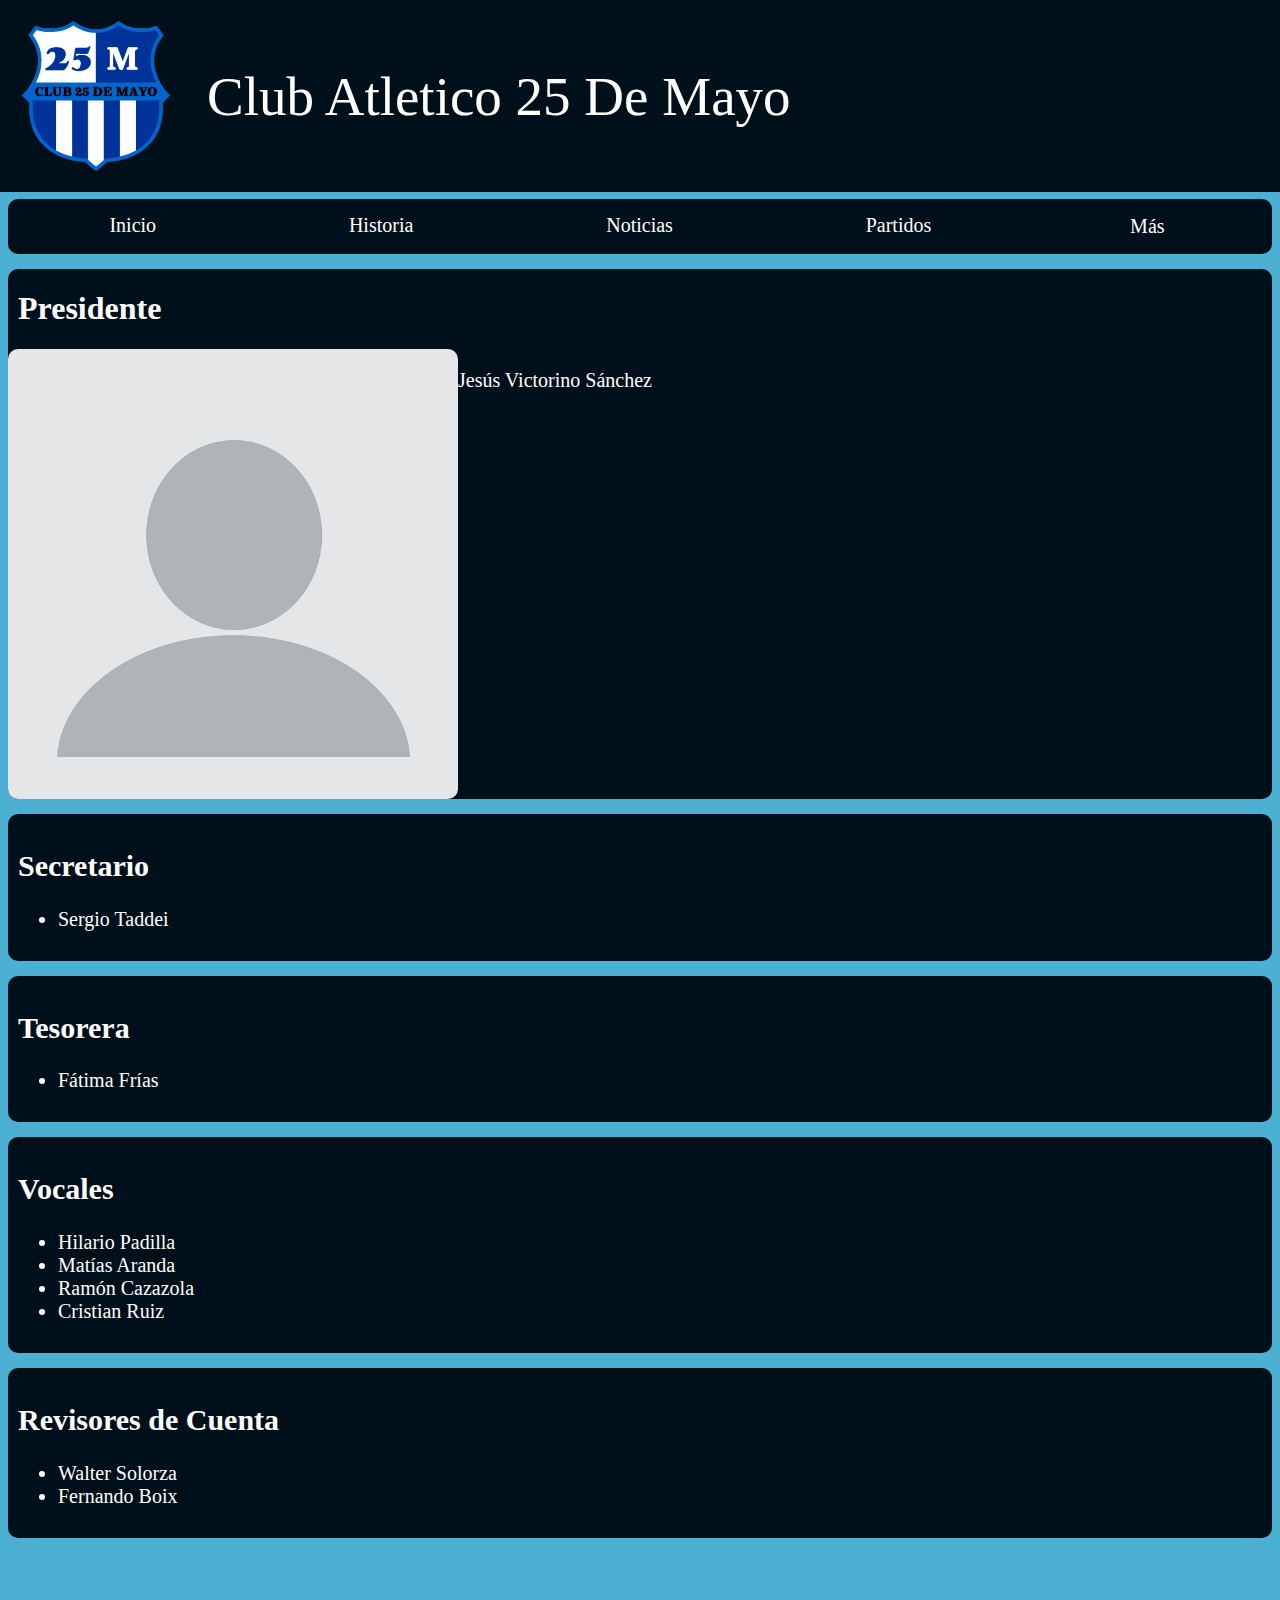
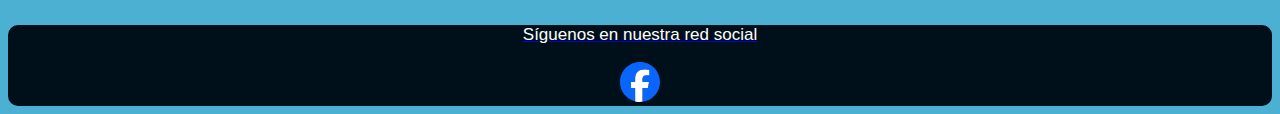
==== autoridades.html @ 04d2cd3a "Add files via upload" ====
<!DOCTYPE html>
<html lang="es">
<head>
<meta charset="UTF-8">
<meta name="viewport" content="width=device-width, initial-scale=1.0">
<title>25 DE MAYO</title>
<link rel="stylesheet" href="autoridadesstyle.css">
<link rel="shortcut icon" type="image/png" href="imagenes/escudo_preview_rev_1.png"/>
</head>
<body>

<div class="container">
  <img src="imagenes/escudo_preview_rev_1.png" alt="Logo" class="logo">
  <div class="text-side">
    <p>Club Atletico 25 De Mayo</p>
  </div>
</div>

<div class="espacio1"></div>

<!--menu -->

<div class="menu">
    <a href="index.html">Inicio</a>
    <a href="historia.html">Historia</a>
    <a href="noticias.html">Noticias</a>
    <a href="partidos.html">Partidos</a>
    <div class="dropdown">
        <button class="dropbtn">Más</button>
        <div class="dropdown-content">
          <a href="autoridades.html">Autoridades</a>
          <a href="jugadores.html">Jugadores</a>
          <a href="titulos.html">Titulos</a>
        </div>
    </div>
</div>

<div class="espacio1"></div>

<!-- presi-->

<div class="presidente">
  <h1>Presidente</h1>
  <div class="contenido">
      <img src="imagenes/directivos/fondoimprovisado.jpg" alt="Imagen del presidente">
      <p>Jesús Victorino Sánchez</p>
  </div>
</div>

<div class="espacio1"></div>

<div class="comision">
  <h2>Secretario</h2>
    <ul>

      <li>Sergio Taddei</li>
     

    </ul>
  </div>
</div>

<div class="espacio1"></div>

<div class="comision">
  <h2>Tesorera</h2>
    <ul>

      <li>Fátima Frías</li>
     

    </ul>
  </div>
</div>


<div class="espacio1"></div>
<!-- comision-->

<div class="comision">
  <h2>Vocales</h2>
    <ul>

      <li>Hilario Padilla</li>
      <li>Matías Aranda</li>
      <li>Ramón Cazazola</li>
      <li>Cristian Ruiz</li>

    </ul>
  </div>
</div>

<div class="espacio1"></div>

<div class="comision">
  <h2> Revisores de Cuenta</h2>
    <ul>

      <li>Walter Solorza</li>
      <li>Fernando Boix</li>

    </ul>
  </div>
</div>

<div class="espacio3"></div>

<!-- facebook -->

<div class="social-media">
 <a href="https://www.facebook.com/people/Club-atletico-25-de-mayo/100057843001647/" target="_blank">
     <p>Síguenos en nuestra red social</p>
     <img src="imagenes/2023_Facebook_icon.svg" alt="Facebook Logo">
 </a>
</div>


</body>
</html>
---- autoridadesstyle.css ----
body {
  background-color: rgb(75, 176, 209);
}
  
  .h1 {
      font-family:Verdana, Geneva, Tahoma, sans-serif;
      margin: 0;
      padding: 0;
      box-sizing: border-box;
    }
    
    .container {
      display: flex;
      align-items: center;
      justify-content: space-between;
      margin: -8px;
      padding: 5px;
      background-color: #00101b;
    }
    
    .logo {
      width: 150px; 
      margin: 11px;
      padding: 5px;
    
    }
    
    .text-side {
      flex-grow: 1;
      padding-left: 20px; 
      font-size: 55px;
      color: #ffffff;
    }
    
    @media (max-width: 768px) {
      .container {
          flex-direction: column; 
          align-items: center; 
          padding: 10px; 
      }
  
      .logo {
          width: 100px; 
          margin: 11px;
          padding: 5px;
      }
  
      .text-side {
          font-size: 30px; 
          text-align: center; 
      }
  }
  

     /*menu*/
  
     .menu {
      display: flex;
      justify-content: space-around;
      padding: 5px;
      background-color: #00101b;
      border-radius: 10px;
    }
    
    .menu a {
      color: #ffffff;
      text-decoration: none;
      font-size: 20px;
    }
  
    .menu a, .dropdown {
        display: inline-block;
        padding: 10px;
        text-decoration: none;
    }
    
    .dropdown .dropbtn {
        background: none; 
        border: none; 
        color: #ffffff; 
        font: inherit; 
        cursor: pointer; 
        font-size: 20px; 
    }
    
    .dropdown-content {
        display: none;
        position: absolute;
        min-width: 160px;
        z-index: 1;
        background: #00101b;
        border-radius: 10px;
    }
    
    .dropdown-content a {
        display: block;
        padding: 12px 16px;
        text-decoration: none;
    }
    
    .dropdown:hover .dropdown-content {
        display: block;
    }



    @media (max-width: 768px) {
      .menu {
          display: flex;
          flex-direction: column; 
          align-items: center; 
          padding: 10px; 
          background-color: #00101b;
          border-radius: 10px;
      }
    
      .menu a {
          color: #ffffff;
          text-decoration: none;
          font-size: 20px;
          margin-bottom: 10px; 
      }
    
      .dropdown {
          position: relative; 
      }
    
      .dropdown .dropbtn {
          background: none;
          border: none;
          color: #ffffff;
          font: inherit;
          cursor: pointer;
          font-size: 20px;
          padding: 10px; 
      }
    
      .dropdown-content {
          display: none;
          position: absolute;
          top: 100%; 
          left: 0; 
          min-width: 160px;
          z-index: 1;
          background: #00101b;
          border-radius: 10px;
      }
    
      .dropdown-content a {
          display: block;
          padding: 12px 16px;
          text-decoration: none;
          color: #ffffff; 
      }
    
      .dropdown:hover .dropdown-content {
          display: block;
      }
    }






    .espacio1 {
      height: 15px;
  }
  
  .espacio2 {
      height: 5px;
  }
  
  .espacio3 {
      height: 70px;
  }

  /*cards*/

  .presidente {
    background-color: #00101b; 
    width: 100%;
    display: flex;
    flex-direction: column;
    align-items: flex-start;
    border-radius: 10px;
}

.presidente h1 {
    margin-left: 10px;
    color: rgb(255, 255, 255); 
}

.presidente .contenido {
    display: flex;
    flex-direction: row;
    justify-content: space-between;
    width: 65%;
}

.presidente .contenido img {
    width: 450px; 
    height: auto;
    border-radius: 10px;
}

.presidente .contenido p {
    width: 50%;
    color: rgb(255, 255, 255); 
    font-size: 20px;
}

@media (max-width: 768px) {
  .presidente {
      display: flex;
      flex-direction: column;
      align-items: center; 
      background-color: #00101b;
      border-radius: 10px;
      padding: 0px; 
  }

  .presidente h1 {
      color: rgb(255, 255, 255);
      text-align: center; 
  }

  .presidente .contenido {
      flex-direction: column; 
      align-items: center; 
      width: 90%; 
  }

  .presidente .contenido img {
      width: 90%; 
      max-width: 450px; 
      height: auto;
      border-radius: 10px;
  }

  .presidente .contenido p {
      width: 80%; 
      color: rgb(255, 255, 255);
      font-size: 20px;
      text-align: center; 
  }
}


/*dts*/

.tecnicos {
  display: flex;
  justify-content: space-between;
  background: #00101b;
  border-radius: 10px;
  padding: 20px;
  color: rgb(255, 255, 255); 
}

.info {
  width: 45%; 
}

.info h2 {
  font-size: 1.5em;
  margin-bottom: 0.5em;
}

.info h3, .info p {
  margin: 0.2em 0;
  font-size: 20px;
}

/*comision*/

.comision {
  color: rgb(255, 255, 255); 
  background-color: #00101b; 
  direction: ltr; 
  border-radius: 10px;
  padding: 10px;
  font-size: 20px;
}


 /*FACEBOOK*/
  
 .social-media {
  text-align: center;
  background-color: #00101b;
  border-radius: 10px;
}

.social-media img {
  width: 40px;
  height: 40px;

}

.social-media p {
  font-size: 17px; 
  font-family:'Lucida Sans', 'Lucida Sans Regular', 'Lucida Grande', 'Lucida Sans Unicode', Geneva, Verdana, sans-serif; 
  color: #ffffff;
}
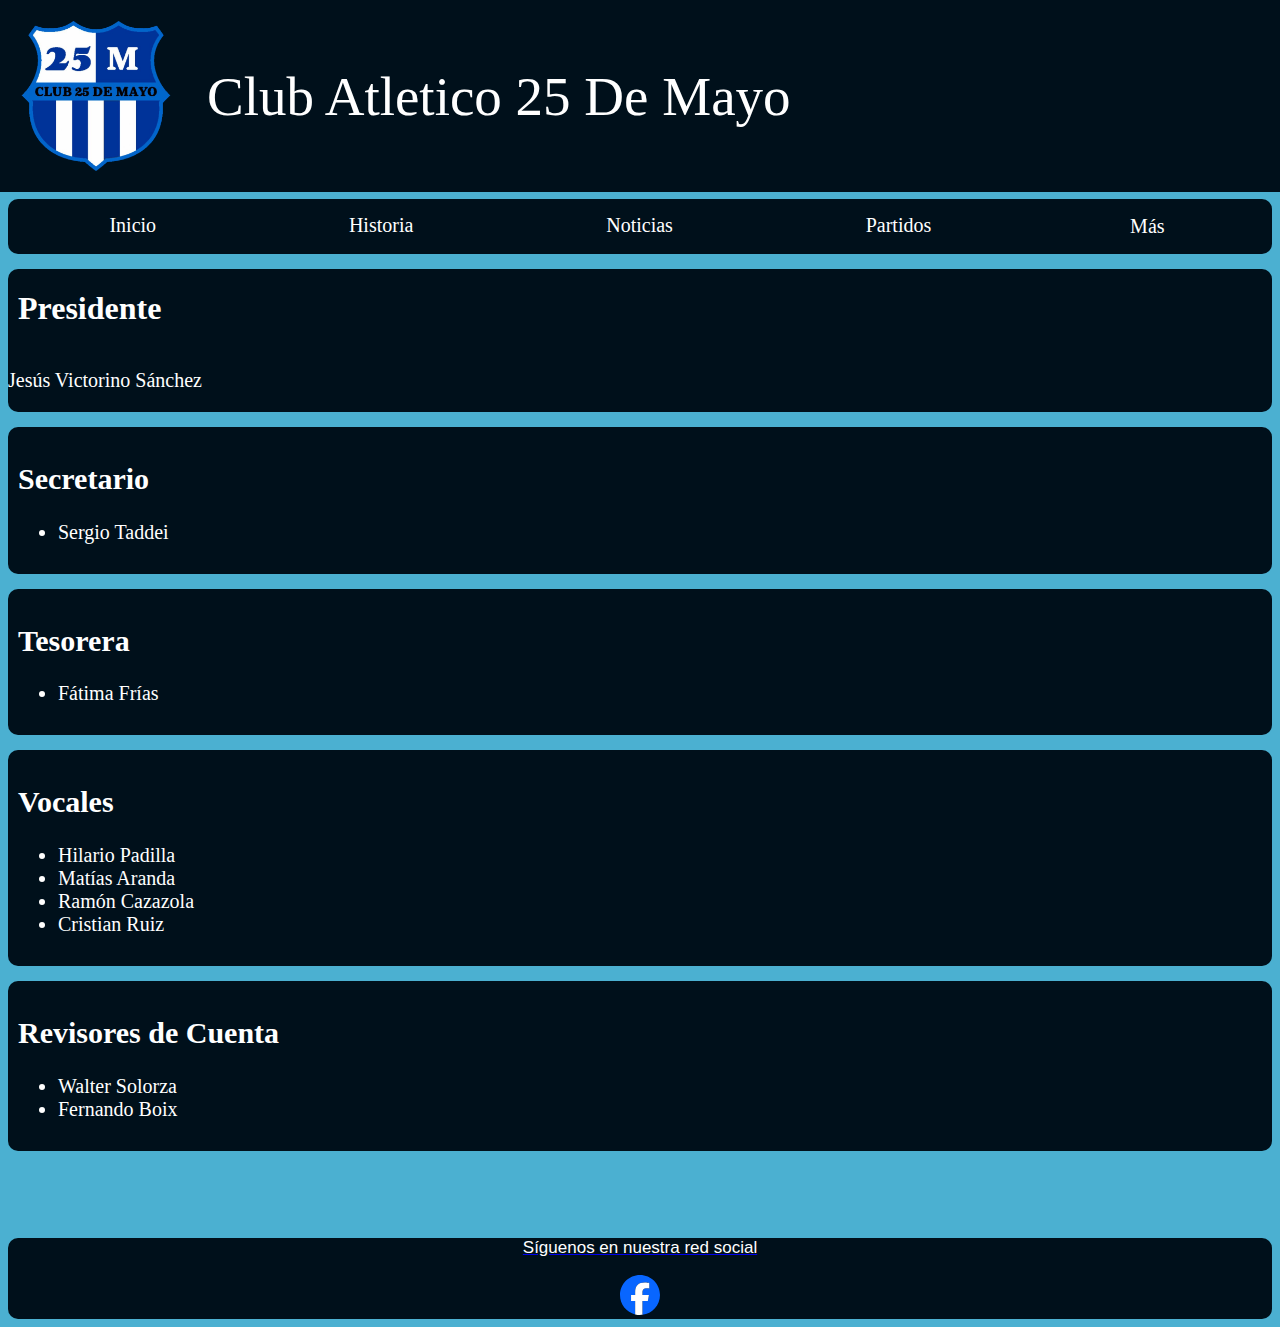
==== commit 4455aa73: "Update autoridades.html" ====
--- a/autoridades.html
+++ b/autoridades.html
@@ -42,7 +42,7 @@
 <div class="presidente">
   <h1>Presidente</h1>
   <div class="contenido">
-      <img src="imagenes/directivos/fondoimprovisado.jpg" alt="Imagen del presidente">
+      
       <p>Jesús Victorino Sánchez</p>
   </div>
 </div>
@@ -116,4 +116,4 @@
 
 
 </body>
-</html>+</html>
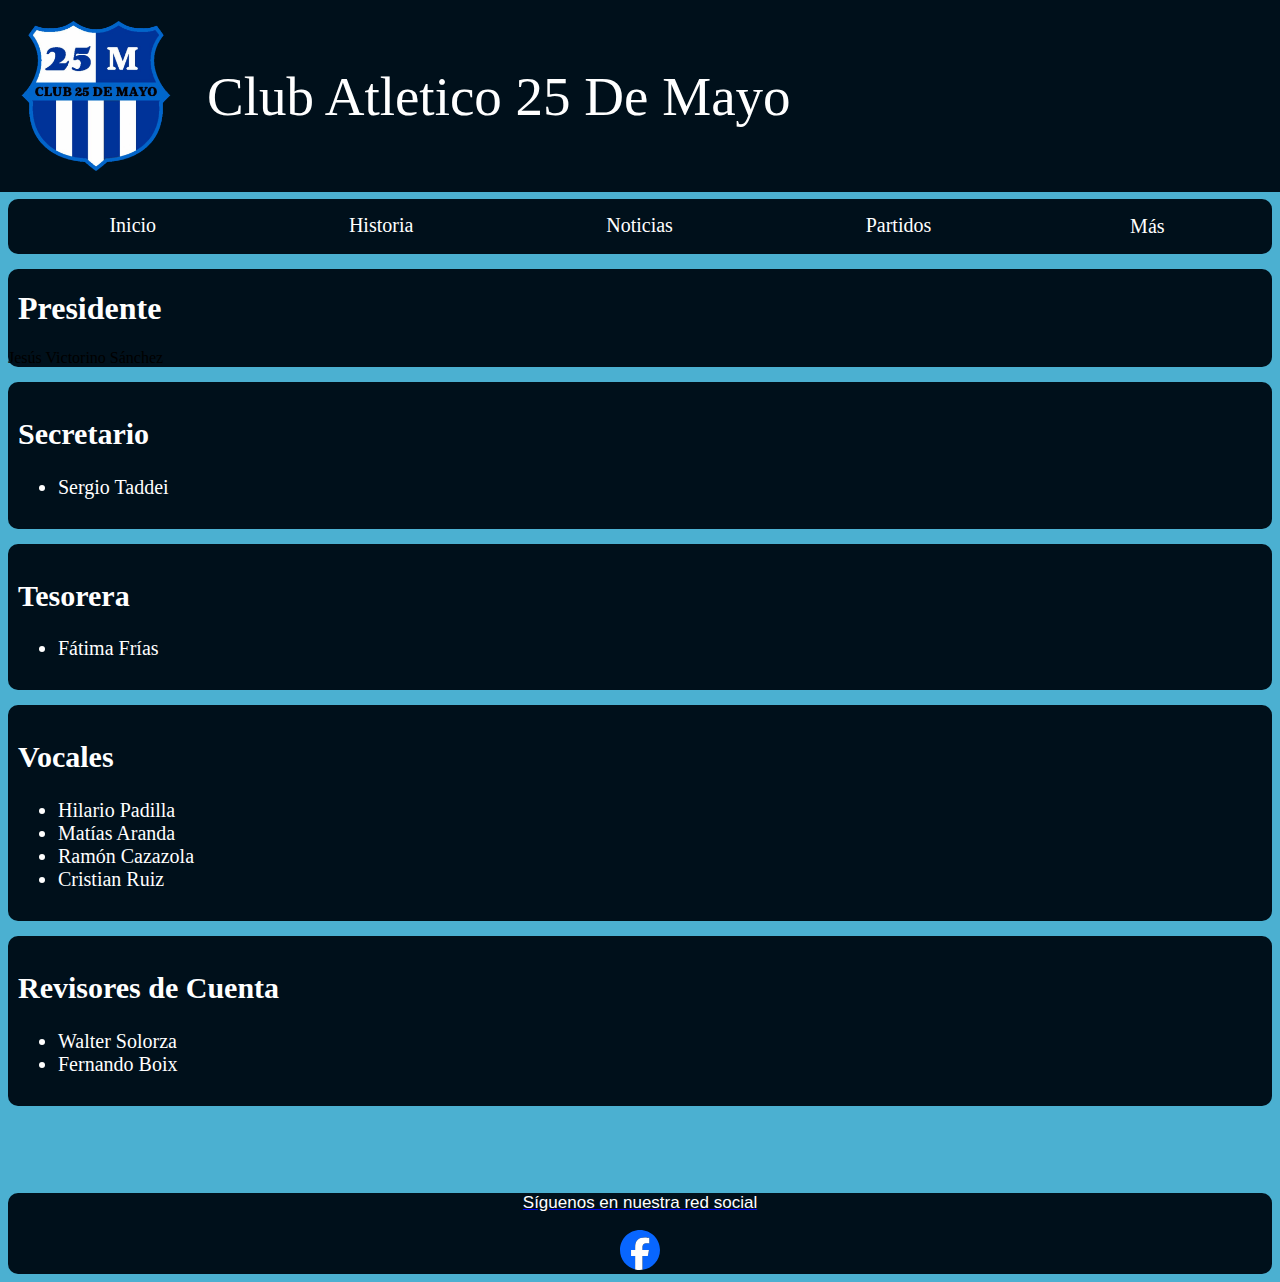
==== commit 7212175c: "Update autoridades.html" ====
--- a/autoridades.html
+++ b/autoridades.html
@@ -43,7 +43,7 @@
   <h1>Presidente</h1>
   <div class="contenido">
       
-      <p>Jesús Victorino Sánchez</p>
+      <li>Jesús Victorino Sánchez</li>
   </div>
 </div>
 
